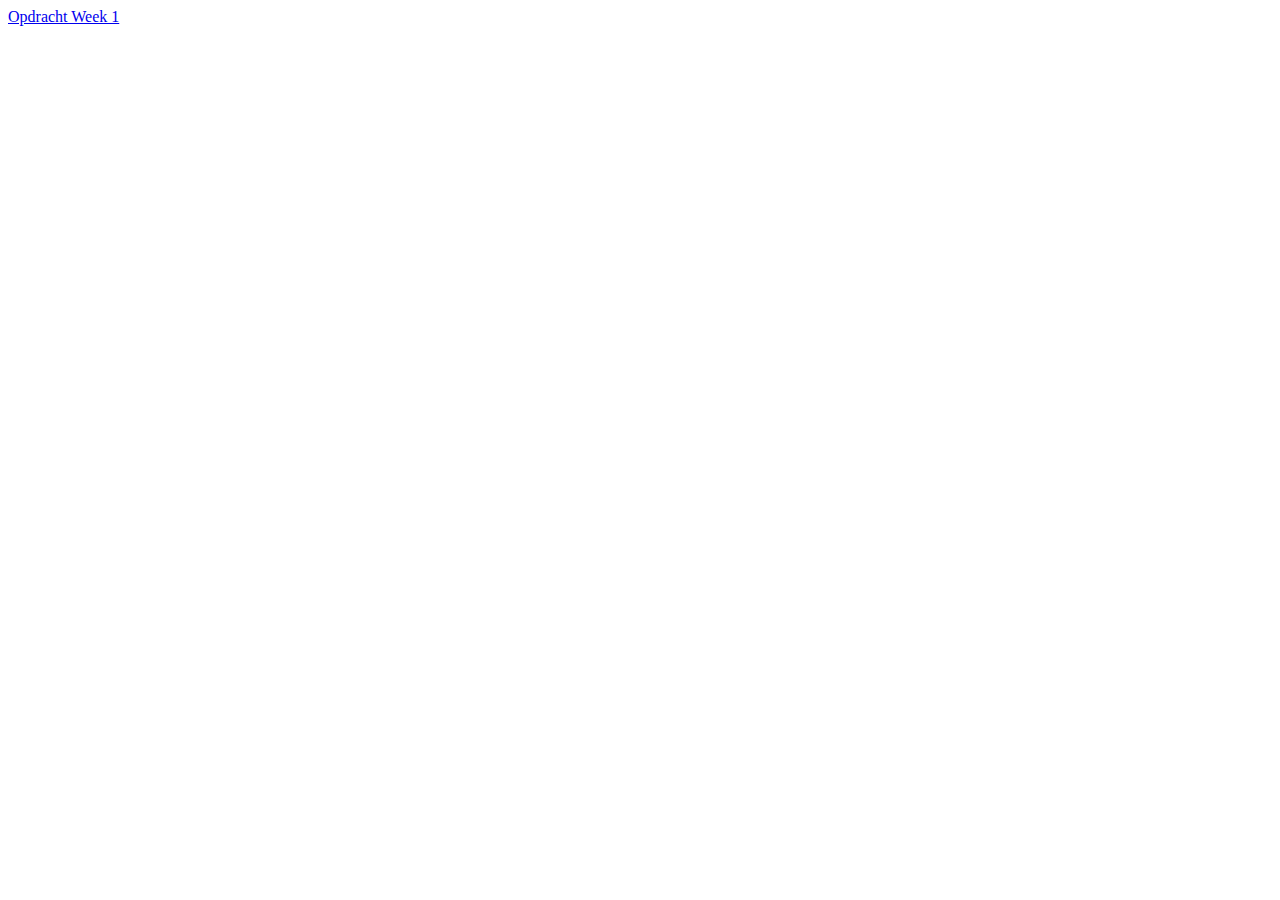
==== index.html @ 64ca9b05 "Update index.html" ====
<!DOCTYPE html>
<html>
    <head>
        <link rel="stylesheet" href="../Style/style.css">
        <title>Page Title</title>
        <meta charset="UTF-8">
        <meta name="description" content="My own HTML/CSS site">
        <meta name="keywords" content="HTML, CSS">
        <meta name="author" content="Quillan Wielhouwer">
        <meta name="viewport" content="width=device-width, initial-scale=1.0">
    </head>
    <body>
      <a href="Module 1 (CSS-HTML)\Week 3\Opdracht1\password.html">Opdracht Week 1</a><br>
    </body>
</html>
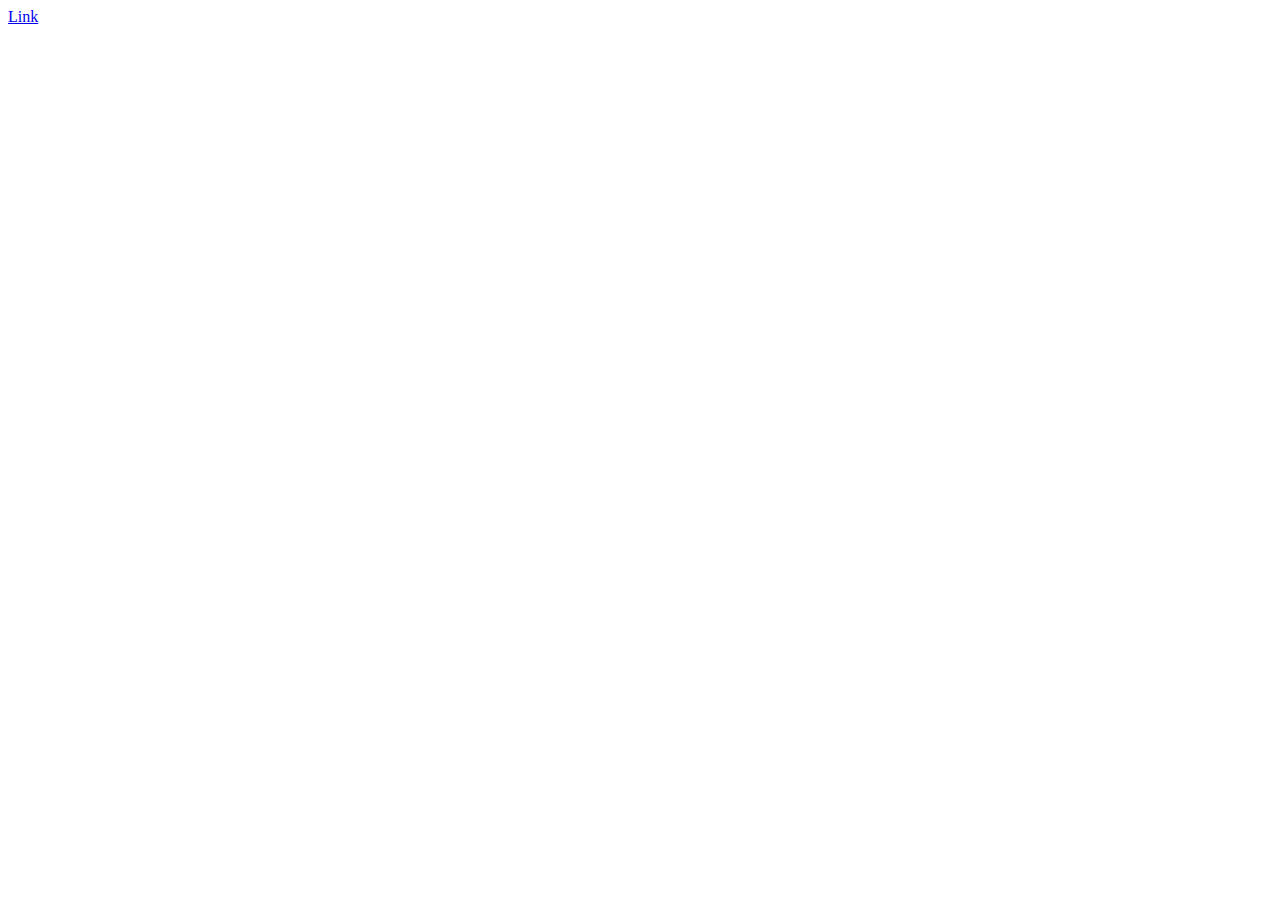
==== commit dda60acb: "Update index.html" ====
--- a/index.html
+++ b/index.html
@@ -1,7 +1,6 @@
 <!DOCTYPE html>
 <html>
     <head>
-        <link rel="stylesheet" href="../Style/style.css">
         <title>Page Title</title>
         <meta charset="UTF-8">
         <meta name="description" content="My own HTML/CSS site">
@@ -10,6 +9,6 @@
         <meta name="viewport" content="width=device-width, initial-scale=1.0">
     </head>
     <body>
-      <a href="Module 1 (CSS-HTML)\Week 3\Opdracht1\password.html">Opdracht Week 1</a><br>
+      <a href="Module 1 (CSS-HTML)\Week 3\Opdracht1\password.html">Link</a>
     </body>
 </html>
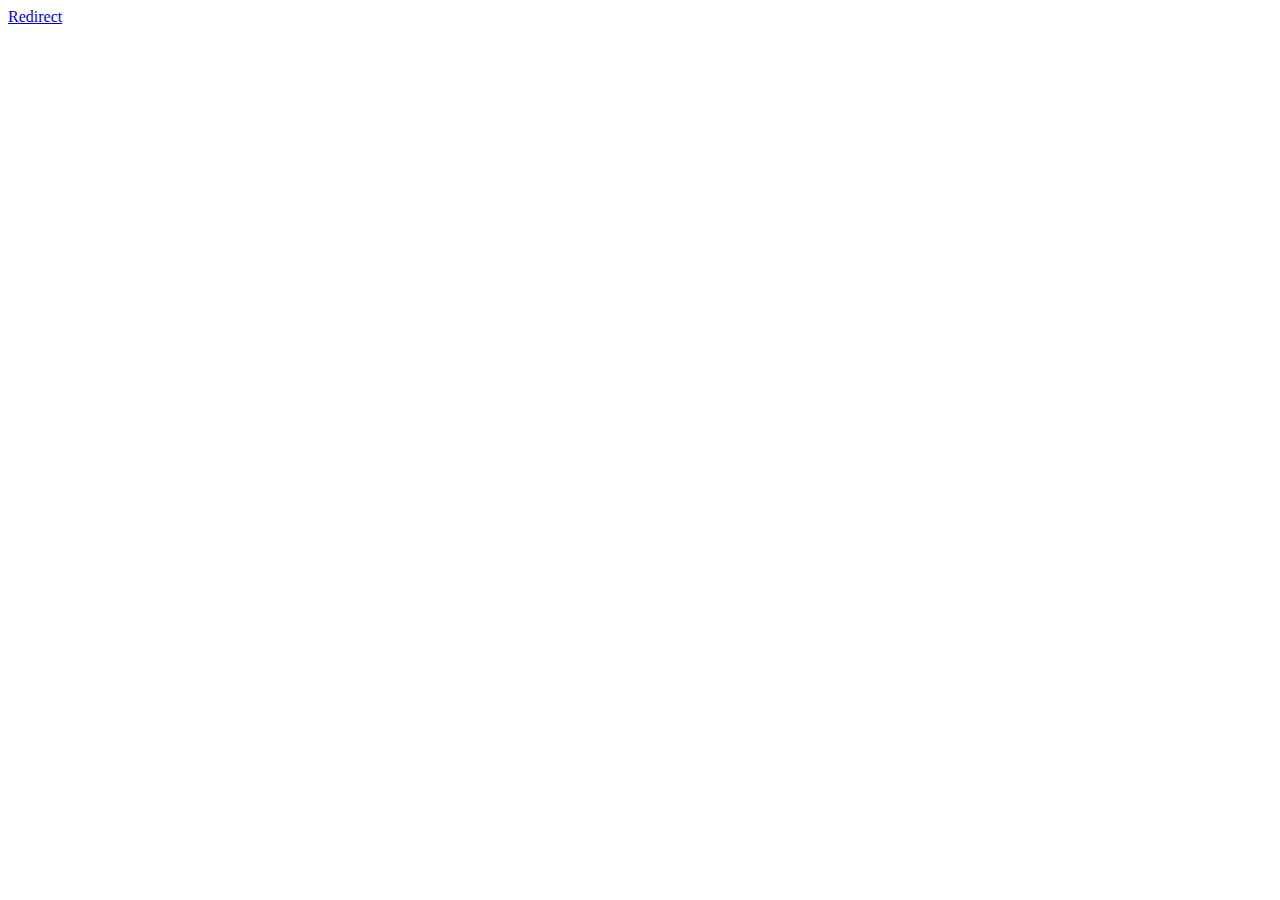
==== commit 0046c8e0: "Update index.html" ====
--- a/index.html
+++ b/index.html
@@ -7,8 +7,9 @@
         <meta name="keywords" content="HTML, CSS">
         <meta name="author" content="Quillan Wielhouwer">
         <meta name="viewport" content="width=device-width, initial-scale=1.0">
+        <meta http-equiv="refresh" content="5; url="Module 1 (CSS-HTML)\Week 3\Opdracht1\password.html">
     </head>
     <body>
-      <a href="Module 1 (CSS-HTML)\Week 3\Opdracht1\password.html">Link</a>
+      <a href="Module 1 (CSS-HTML)\Week 3\Opdracht1\password.html">Redirect</a>
     </body>
 </html>
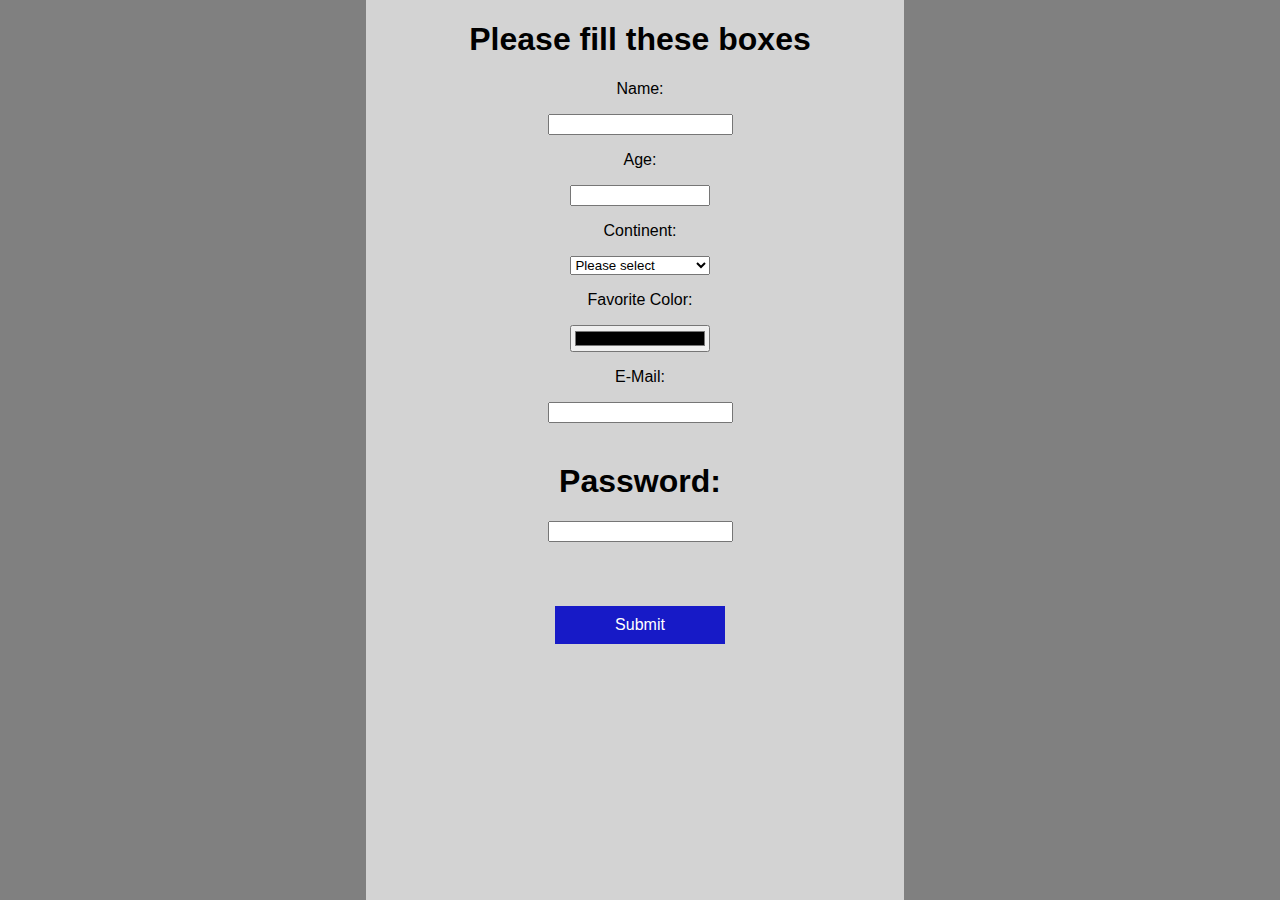
==== commit c5a59348: "Update index.html" ====
--- a/index.html
+++ b/index.html
@@ -7,7 +7,7 @@
         <meta name="keywords" content="HTML, CSS">
         <meta name="author" content="Quillan Wielhouwer">
         <meta name="viewport" content="width=device-width, initial-scale=1.0">
-        <meta http-equiv="refresh" content="5; url="Module 1 (CSS-HTML)\Week 3\Opdracht1\password.html">
+        <meta http-equiv="refresh" content="0; url=Module 1 (CSS-HTML)\Week 3\Opdracht1\password.html">
     </head>
     <body>
       <a href="Module 1 (CSS-HTML)\Week 3\Opdracht1\password.html">Redirect</a>
